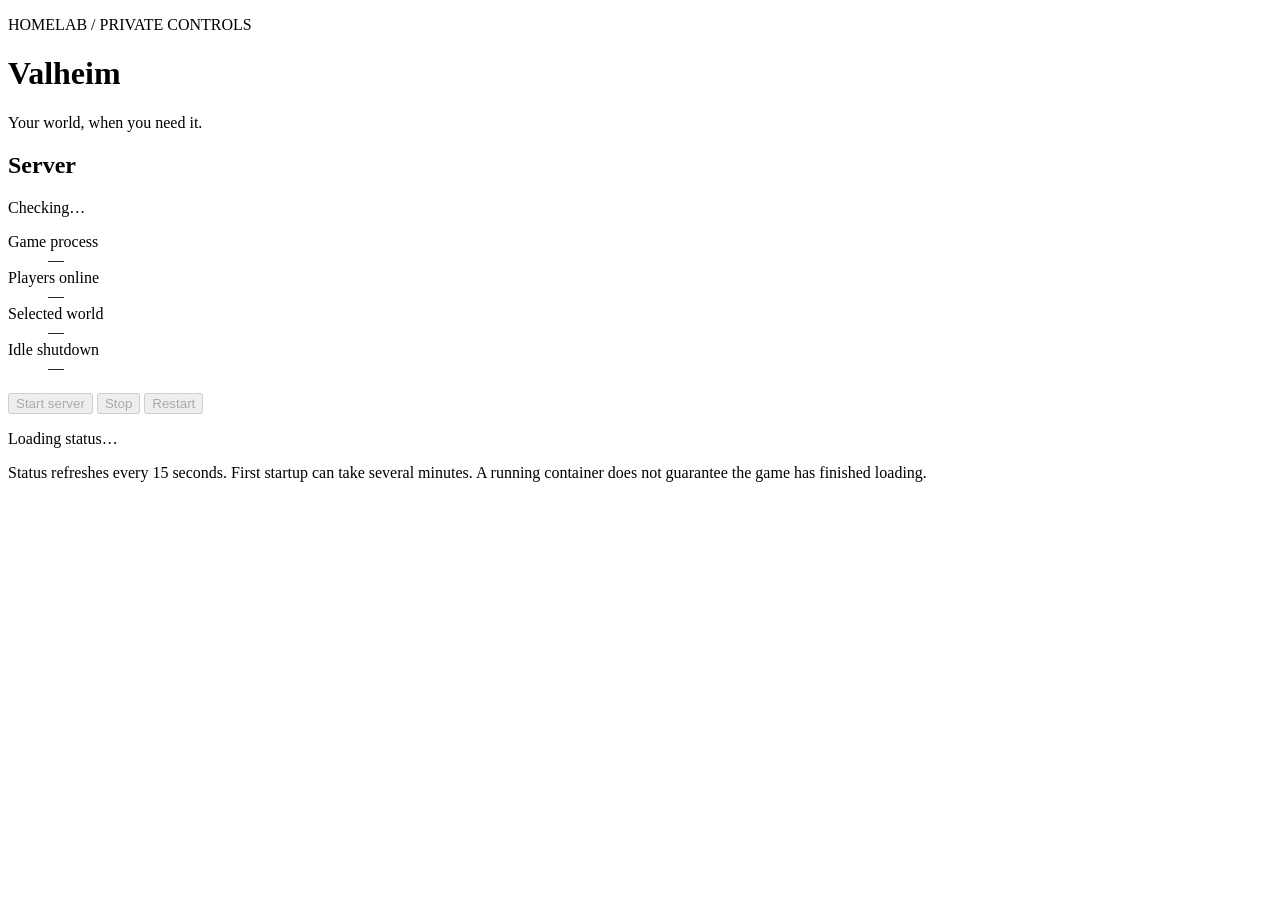
==== tools/valheim/web/index.html @ 3993304d "feat: add private Rust Valheim dashboard and controller" ====
<!doctype html>
<html lang="en">
  <head>
    <meta charset="utf-8">
    <meta name="viewport" content="width=device-width, initial-scale=1">
    <title>Valheim · Homelab</title>
    <link rel="stylesheet" href="/app.css">
    <script src="/app.js" defer></script>
  </head>
  <body>
    <main>
      <header>
        <p class="eyebrow">HOMELAB / PRIVATE CONTROLS</p>
        <h1>Valheim</h1>
        <p class="subtitle">Your world, when you need it.</p>
      </header>
      <section aria-label="Server status">
        <div class="heading"><h2>Server</h2><span id="running" class="badge">Checking…</span></div>
        <dl>
          <div><dt>Game process</dt><dd id="game">—</dd></div>
          <div><dt>Players online</dt><dd id="players">—</dd></div>
          <div><dt>Selected world</dt><dd id="world">—</dd></div>
          <div><dt>Idle shutdown</dt><dd id="idle">—</dd></div>
        </dl>
        <div class="actions" aria-label="Server controls">
          <button data-action="start" class="primary" disabled>Start server</button>
          <button data-action="stop" disabled>Stop</button>
          <button data-action="restart" disabled>Restart</button>
        </div>
        <p id="message" role="status" aria-live="polite">Loading status…</p>
      </section>
      <footer>
        Status refreshes every 15 seconds. First startup can take several minutes.
        A running container does not guarantee the game has finished loading.
      </footer>
    </main>
  </body>
</html>
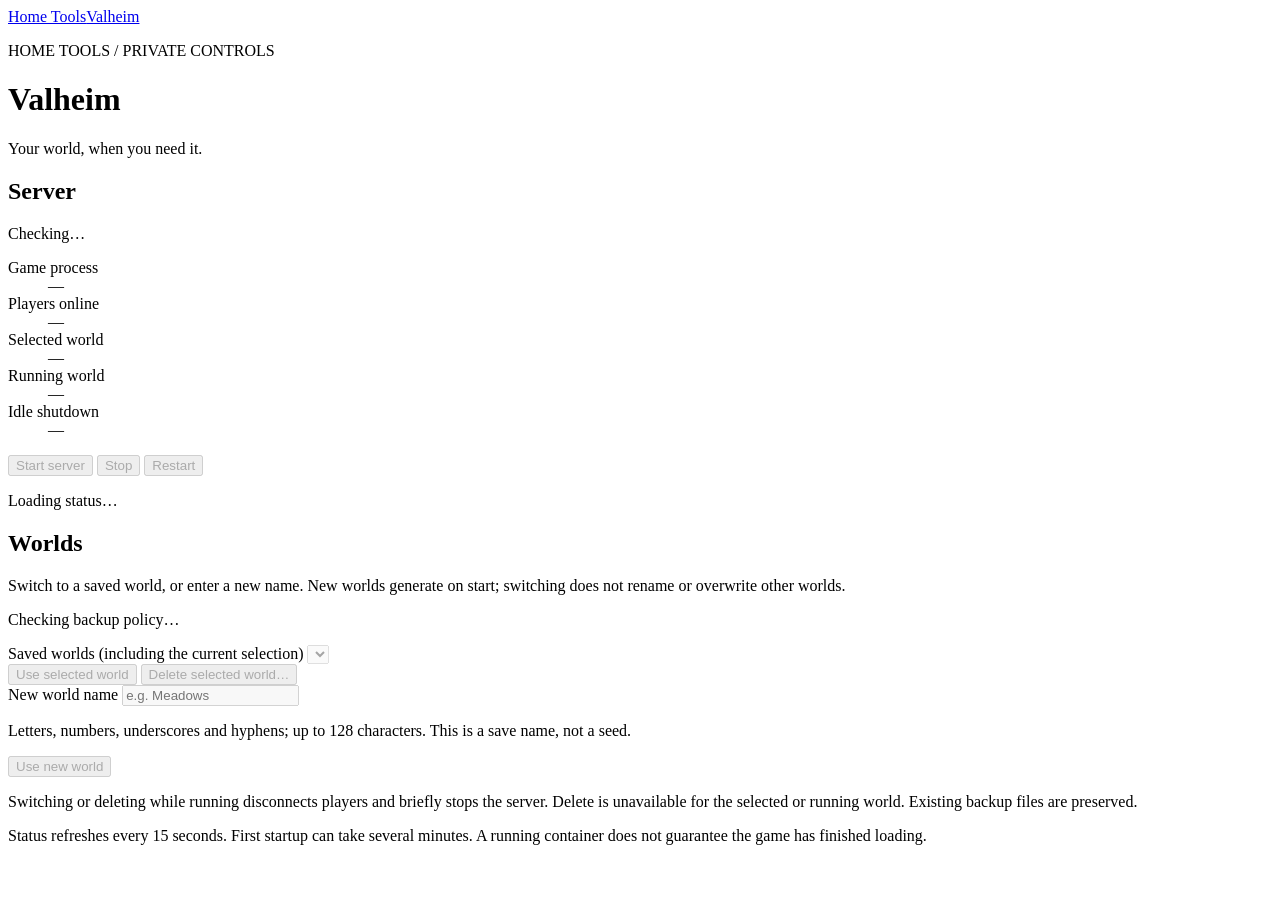
==== commit 2e546d03: "Add Valheim world management and LAN Pi-hole access" ====
--- a/tools/valheim/web/index.html
+++ b/tools/valheim/web/index.html
@@ -9,8 +9,9 @@
   </head>
   <body>
     <main>
+      <nav aria-label="Home tools"><a href="/">Home Tools</a><a href="/valheim" aria-current="page">Valheim</a></nav>
       <header>
-        <p class="eyebrow">HOMELAB / PRIVATE CONTROLS</p>
+        <p class="eyebrow">HOME TOOLS / PRIVATE CONTROLS</p>
         <h1>Valheim</h1>
         <p class="subtitle">Your world, when you need it.</p>
       </header>
@@ -20,6 +21,7 @@
           <div><dt>Game process</dt><dd id="game">—</dd></div>
           <div><dt>Players online</dt><dd id="players">—</dd></div>
           <div><dt>Selected world</dt><dd id="world">—</dd></div>
+          <div><dt>Running world</dt><dd id="running-world">—</dd></div>
           <div><dt>Idle shutdown</dt><dd id="idle">—</dd></div>
         </dl>
         <div class="actions" aria-label="Server controls">
@@ -29,6 +31,22 @@
         </div>
         <p id="message" role="status" aria-live="polite">Loading status…</p>
       </section>
+      <section aria-label="World management">
+        <h2>Worlds</h2>
+        <p>Switch to a saved world, or enter a new name. New worlds generate on start; switching does not rename or overwrite other worlds.</p>
+        <p id="backup-policy">Checking backup policy…</p>
+        <label for="saved-world">Saved worlds (including the current selection)</label>
+        <select id="saved-world" disabled></select>
+        <div class="actions">
+          <button id="select-world" disabled>Use selected world</button>
+          <button id="delete-world" class="danger" disabled>Delete selected world…</button>
+        </div>
+        <label for="new-world">New world name</label>
+        <input id="new-world" maxlength="128" pattern="[A-Za-z0-9_][A-Za-z0-9_-]*" placeholder="e.g. Meadows" autocomplete="off" disabled>
+        <p>Letters, numbers, underscores and hyphens; up to 128 characters. This is a save name, not a seed.</p>
+        <button id="create-world" disabled>Use new world</button>
+        <p>Switching or deleting while running disconnects players and briefly stops the server. Delete is unavailable for the selected or running world. Existing backup files are preserved.</p>
+      </section>
       <footer>
         Status refreshes every 15 seconds. First startup can take several minutes.
         A running container does not guarantee the game has finished loading.
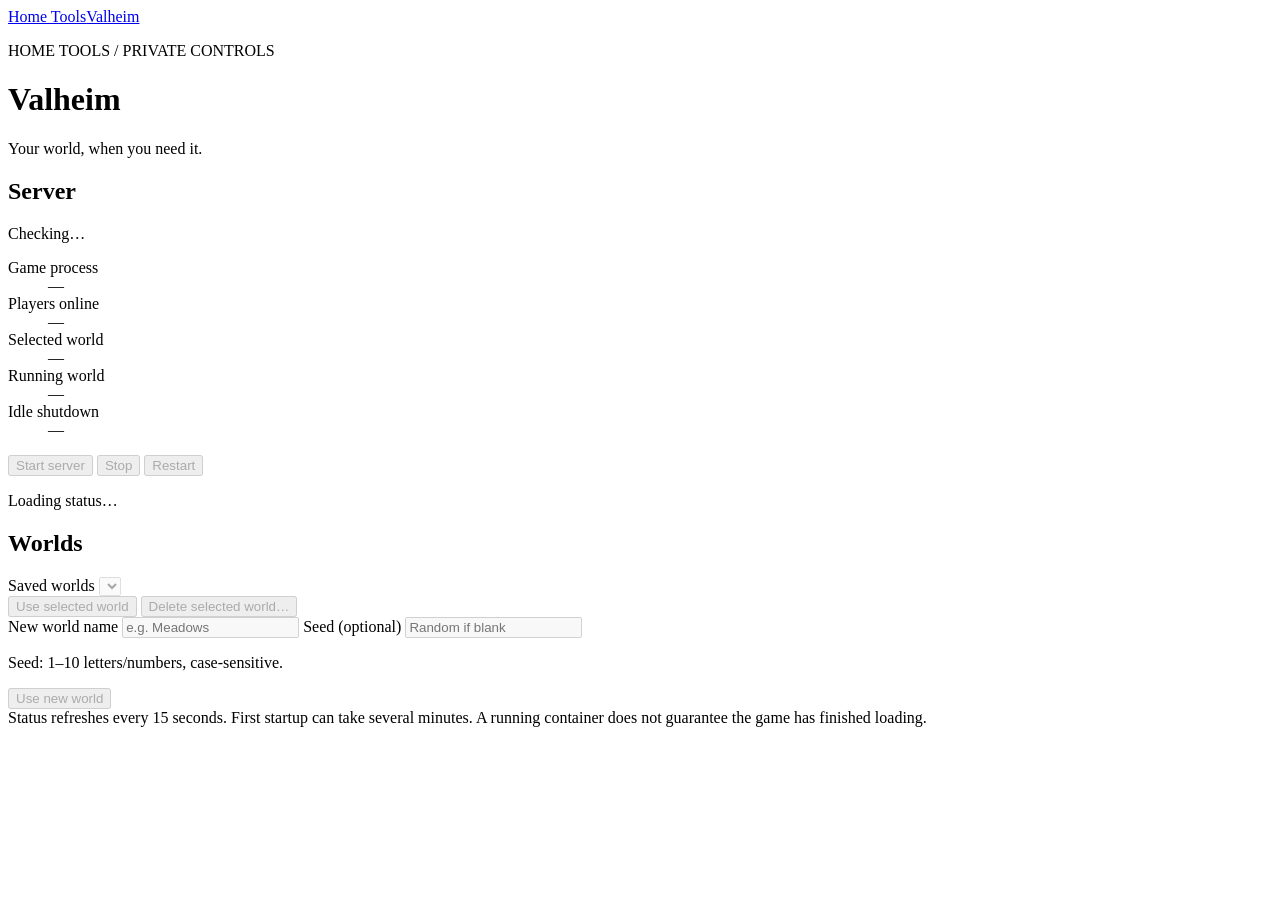
==== commit 1f5d8cb5: "fix: allow creating deleted worlds againe" ====
--- a/tools/valheim/web/index.html
+++ b/tools/valheim/web/index.html
@@ -33,9 +33,7 @@
       </section>
       <section aria-label="World management">
         <h2>Worlds</h2>
-        <p>Switch to a saved world, or enter a new name. New worlds generate on start; switching does not rename or overwrite other worlds.</p>
-        <p id="backup-policy">Checking backup policy…</p>
-        <label for="saved-world">Saved worlds (including the current selection)</label>
+        <label for="saved-world">Saved worlds</label>
         <select id="saved-world" disabled></select>
         <div class="actions">
           <button id="select-world" disabled>Use selected world</button>
@@ -43,9 +41,11 @@
         </div>
         <label for="new-world">New world name</label>
         <input id="new-world" maxlength="128" pattern="[A-Za-z0-9_][A-Za-z0-9_-]*" placeholder="e.g. Meadows" autocomplete="off" disabled>
-        <p>Letters, numbers, underscores and hyphens; up to 128 characters. This is a save name, not a seed.</p>
+        <label for="new-seed">Seed (optional)</label>
+        <input id="new-seed" maxlength="10" pattern="[A-Za-z0-9]{1,10}" placeholder="Random if blank" autocomplete="off" aria-describedby="seed-help" disabled>
+        <p id="seed-help" class="field-hint">Seed: 1–10 letters/numbers, case-sensitive.</p>
         <button id="create-world" disabled>Use new world</button>
-        <p>Switching or deleting while running disconnects players and briefly stops the server. Delete is unavailable for the selected or running world. Existing backup files are preserved.</p>
+        <p id="world-message" class="operation-message" role="status" aria-live="polite" hidden></p>
       </section>
       <footer>
         Status refreshes every 15 seconds. First startup can take several minutes.
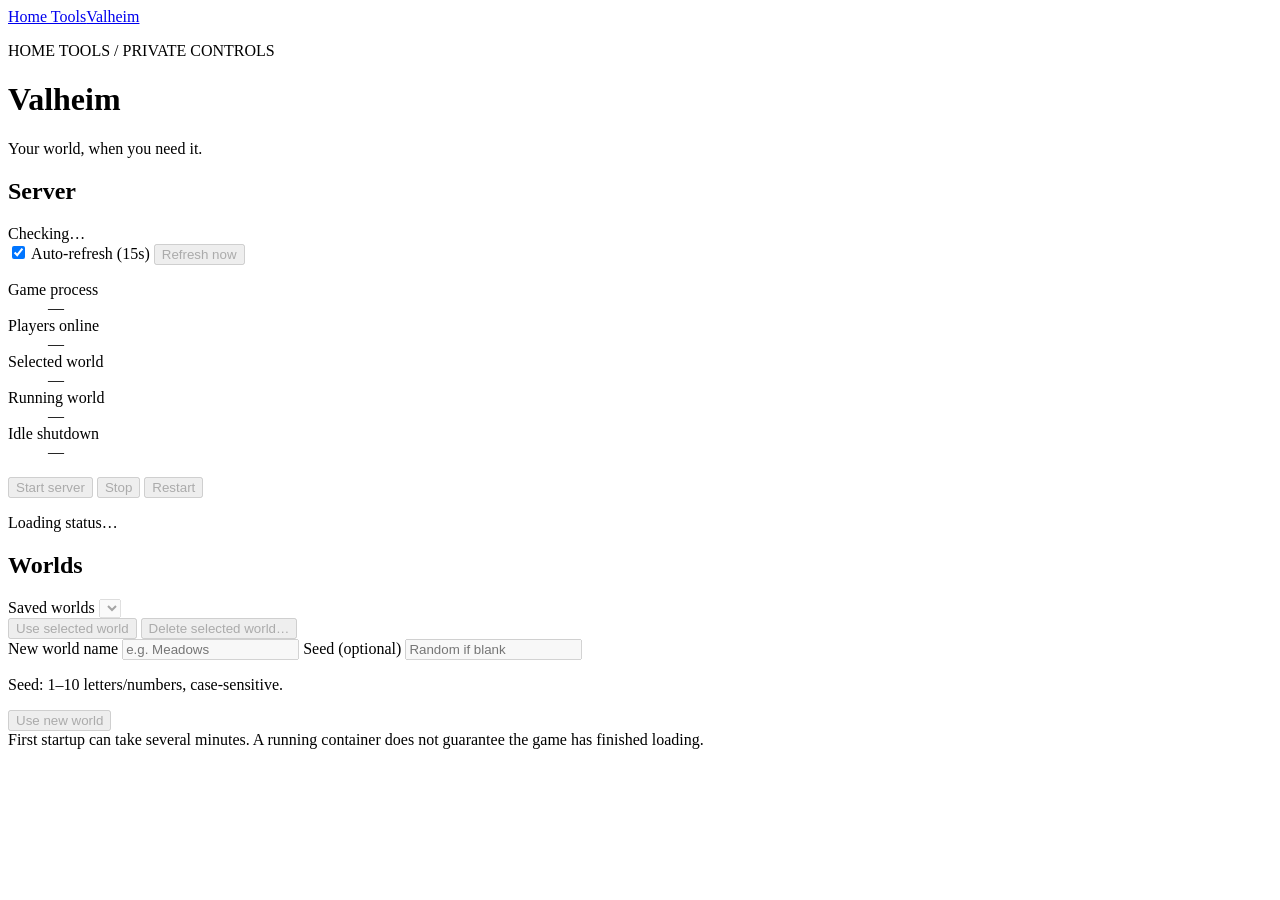
==== commit beea6e4d: "fix: wait for network before starting etc." ====
--- a/tools/valheim/web/index.html
+++ b/tools/valheim/web/index.html
@@ -17,6 +17,10 @@
       </header>
       <section aria-label="Server status">
         <div class="heading"><h2>Server</h2><span id="running" class="badge">Checking…</span></div>
+        <div class="refresh-controls">
+          <label for="auto-refresh"><input id="auto-refresh" type="checkbox" checked> Auto-refresh (15s)</label>
+          <button id="refresh-status" type="button" disabled>Refresh now</button>
+        </div>
         <dl>
           <div><dt>Game process</dt><dd id="game">—</dd></div>
           <div><dt>Players online</dt><dd id="players">—</dd></div>
@@ -48,7 +52,7 @@
         <p id="world-message" class="operation-message" role="status" aria-live="polite" hidden></p>
       </section>
       <footer>
-        Status refreshes every 15 seconds. First startup can take several minutes.
+        First startup can take several minutes.
         A running container does not guarantee the game has finished loading.
       </footer>
     </main>
